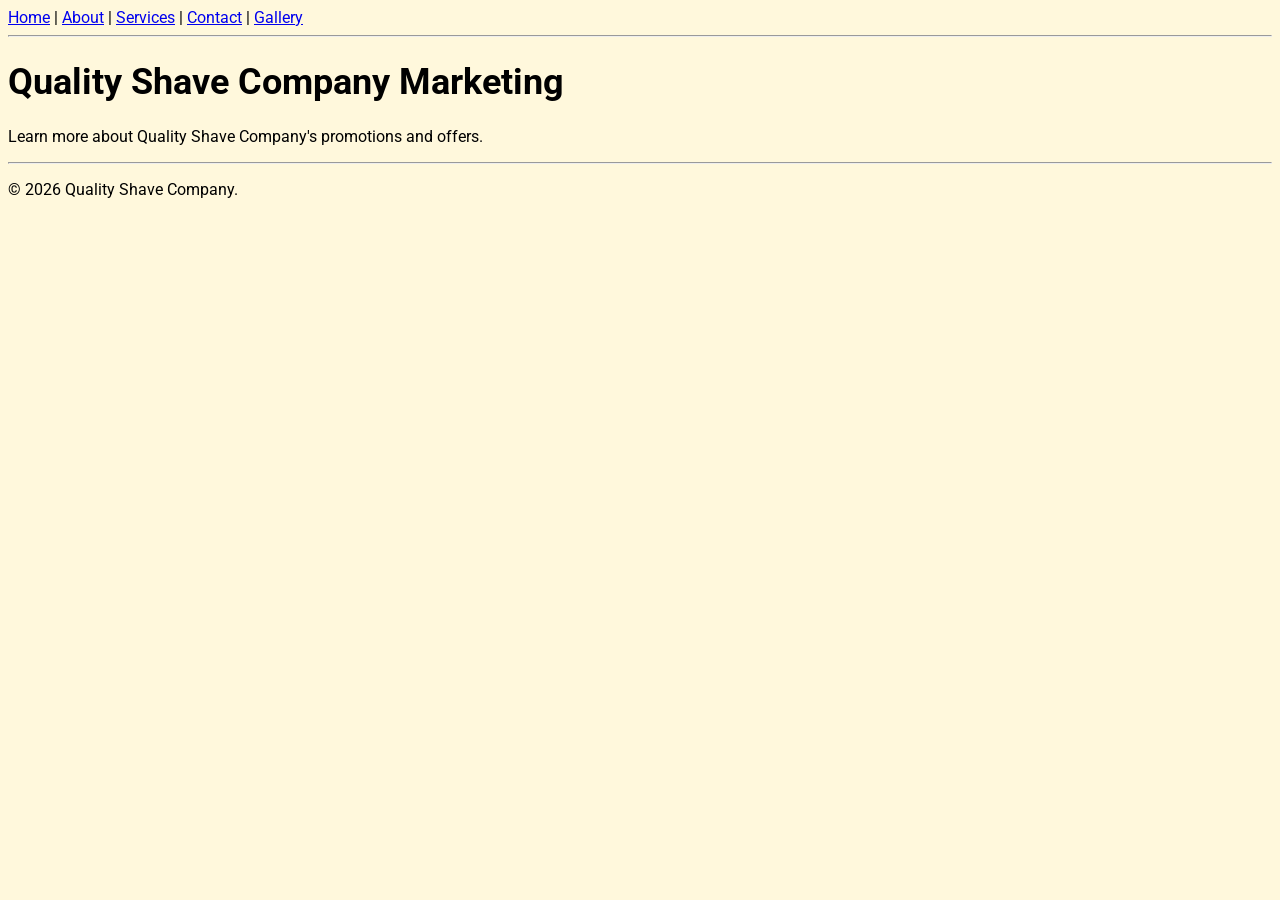
==== marketing/index.html @ 1b5ee67a "Create Marketing Page" ====
<!DOCTYPE html>
<html lang="en">
 <head>
    <meta charset="UTF-8">
<title>Quality Shave Company Marketing | Home</title>
<meta name="description" content= Learn more about Quality Shave Company's marketing.">
    <meta name="viewport" content="width=device-width, initial-scale=1">

<link rel="stylesheet" href="../css/main.css">
</head>

<body>

<nav>
    <a href="../index.html">Home</a> |
    <a href="../pages/about.html">About</a> |
    <a href="../pages/services.html">Services</a> |
    <a href="../pages/contact.html">Contact</a>
    | <a href="../gallery.html">Gallery</a>
</nav>

<hr>

<main>

<h1>Quality Shave Company Marketing</h1>

<p>
Learn more about Quality Shave Company's promotions and offers.
</p>

</main>

<hr>

<footer>
    <p>&copy; 2026 Quality Shave Company.</p>
</footer>

</body>
</html>
---- css/main.css ----
@font-face {
    font-family: "Roboto";
    src: url("../fonts/Roboto-VariableFont_wdth,wght.ttf");
}

body {
    background-color: #FFF8DC;
    font-family: "Roboto", sans-serif;
}

h1 {
    font-size: 36px;
    font-weight: bold;
}

img {
    max-width: 100%;
}

.btn-primary {
    background-color: #2c3e50;
    color: white;
    padding: 10px 18px;
    text-decoration: none;
    border-radius: 5px;
}
@media (max-width: 768px) {

    body {
        font-size: 1.1rem;
    }

    nav a {
        display: block;
        margin: 8px 0;
    }

}
iframe {
    width: 100%;
    max-width: 700px;
    aspect-ratio: 16 / 9;
    border: none;
}
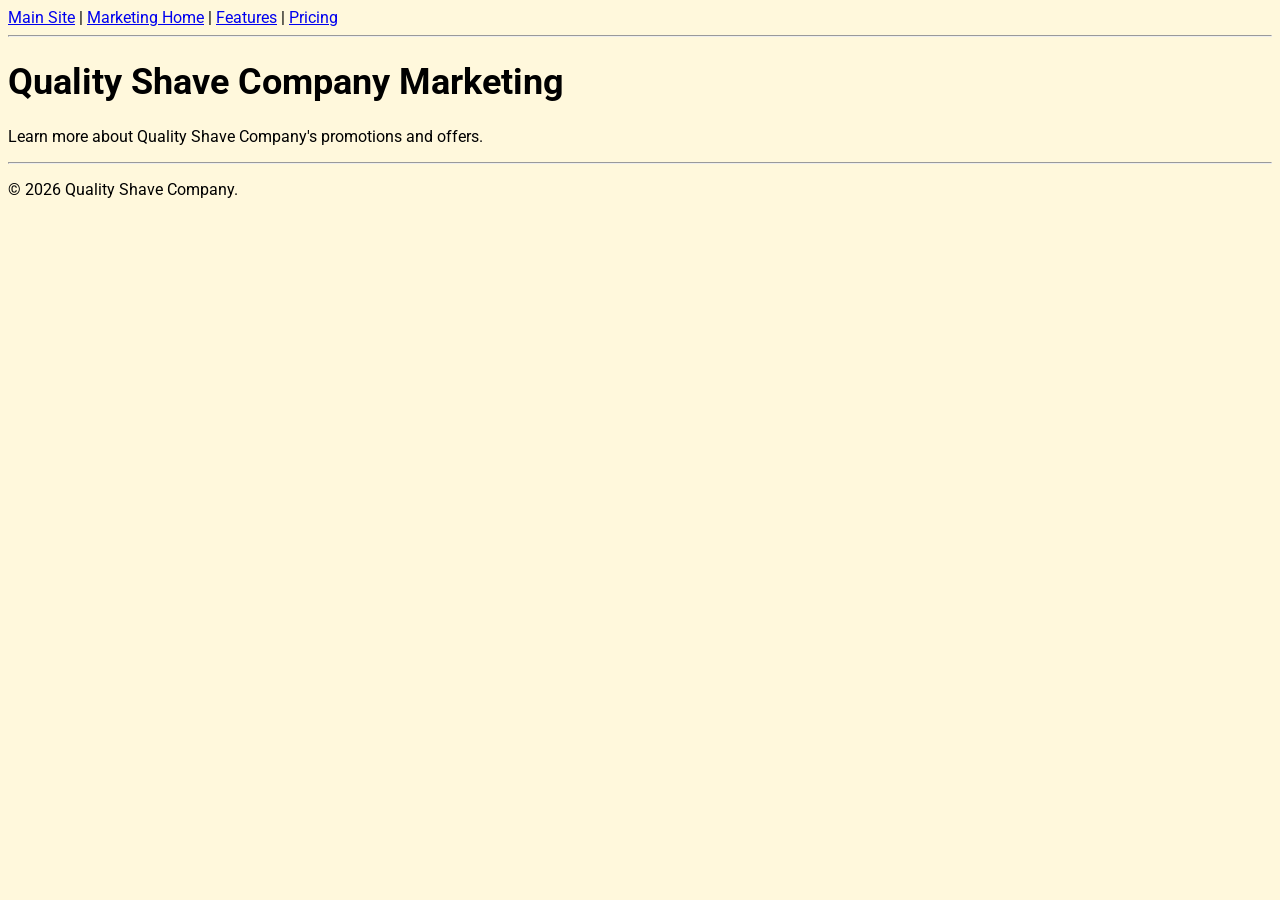
==== commit 917d82a4: "Update index navigation" ====
--- a/marketing/index.html
+++ b/marketing/index.html
@@ -12,11 +12,10 @@
 <body>
 
 <nav>
-    <a href="../index.html">Home</a> |
-    <a href="../pages/about.html">About</a> |
-    <a href="../pages/services.html">Services</a> |
-    <a href="../pages/contact.html">Contact</a>
-    | <a href="../gallery.html">Gallery</a>
+    <a href="../index.html">Main Site</a> |
+    <a href="index.html">Marketing Home</a> |
+    <a href="features.html">Features</a> |
+    <a href="pricing.html">Pricing</a>
 </nav>
 
 <hr>
